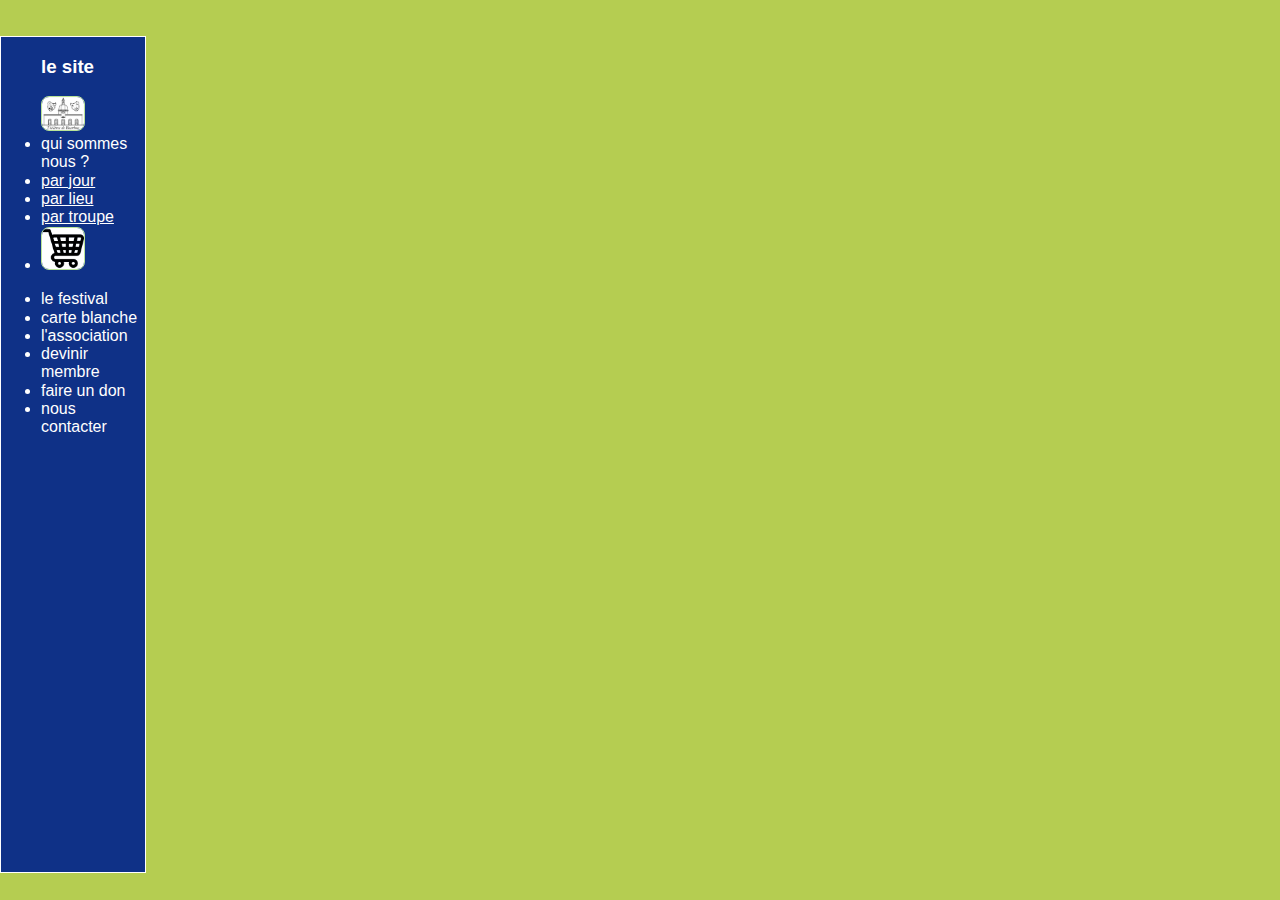
==== menu.html @ 0a8f424b "validation panier + gestion erreur plus de places" ====
<!DOCTYPE html>
<html lang="en">
  <header>
    <meta charset="utf-8">
    <title> Theatres de Bourbon&#8239 </title>
    <link rel="stylesheet" href="style.css">
    <script src="script.js"></script>
  </header>
  <body>
  


<!-- le menu à gauche -->
	<div class="menu">
			<ul>
					<h3> le site</h3>
					<a href="index.php">
						<img class="vignette" src="images/logo.jpg" alt="[logo de l'association vers l'accueil du site]" width="30%" height="30%" decoding="low">
					</a>
					<li> qui sommes nous ?</li>
					<li><a href="getSpectacles.php">par jour</a></li>
					<li><a href="parLieux.php">par lieu</a></li>
					<li><a href="troupes.php">par troupe</a></li>
					<li>				
						<a href="panier.php">
							<img class="vignette" src="images/panier.png" alt="[Panier]" width="30%" height="30%" decoding="low">
						</a>
					</li>
			</ul> 
			<ul>
					
					<li>le festival </li>
					<li> carte blanche </li>
					<li> l'association </li>
					<li> devinir membre </li>
					<li> faire un don</li>
					<li> nous contacter</li>
		  </ul>
  </div>
---- style.css ----
/******************************** Feuille de Style *********************************/
/* anciennes couleurs:   	fond bleu trop foncé: #016bc3 /*bleu un peu foncé*//*
				caractères initiaux vert clair: #b9e398 *vert clair *//*
				fond bleu trop clair: #27a0e7 *bleu un clair*//*
				Fond choisi trop beau: #077bd2 *bleu beau*//*
				Joue de la statue /*
				bras de la statue: #305370; /*bronze*/ /*
				bleu choisi: #0f3187; /*bleu contraste*/ /*
				vertFondEcran: #B7CF2F;
				vertClair fond titre: #CCFF66;
				autreVert: #b7cf53;
				vert flyerPierre: #B5CD51;
				rose: #CC3333;
*/ 
/*nouvelles couleurs: ;
	fond vert criard:#b9e398 *vert clair */
*/ 


html, body {
	margin:0
	padding:0
 }
html {
    height: 100%;
}
body {
		color:white;		
		background-color: #B5CD51; 
		font-family:  Vijaya, Garamond, sans-serif; 
		font-size: 100%;
		background-image:url(images/peleMele.jpg);
		background-size: 100%;
		background-repeat: repeat;
 }
 
.riquiqui{
	font-size:60%;
	/*width:70%;*/
	padding-left: -2em;
	margin-left:-1em;
}
.bandeau {
    position: fixed;
    top: 0%;
	padding-top:0;
	padding-right:5%;
	margin-left:30%;
	background-color :#0f3187; /*bleu contraste*/
	opacity: 0.83;
	border:1px solid black;
	border-radius:1em;
	width:70%;
}


footer {
    position: fixed;
    bottom: 0%;
    height: 2,5em;/*taille3 du footer*/
	width:100%;
	padding-bottom:0;
	background:#B7CF2F;
	color: gray;
	font-size:70%;
}
 
section, article, aside, header, footer, nav, hgroup {
  display: block;
}
 
h1 {
 font-size: 200%; 
 color: white;
 text-align: center;
 font-family: Viner Hand ITC;
 }
 
h2 {
 font-size: 150%; 
 font-family: Viner Hand ITC;
 color: #ffffff; 
 padding-left: 0em;
 text-align: left;
 clear: left;
 }
 
 h2::first-letter {
  text-transform: capitalize;
}

titreSpectacle{
	text-transform: uppercase;
	font-size:95%;
	font-weight: bold;
	color:white;
	}
	
bandeau>titreSpectacle{
	text-transform: uppercase;
	font-size:50%;
	font-weight: bold;
	color:white;
}

Horaire{
	font-weight: bold;
}

Lieu{	
		font-weight: normal;
}

Auteur{
	font-family: italic;
/*	color: black;*/
}

main{
	padding-bottom: 11em;
	Padding-top:10em;

}

.decalage{ 
/*Décaler le texte pour voir la statue...*/
 padding: 0% 5% 0% 35%;
 font-size: 100%
}
/*Decaler le texte pour voir la statue...*/
.decalage30{ 
 padding: 0% 5% 0% 30%;
 font-size: 100%
}

/*reflechir s'il n'y a pas du netoyage à faire ici*/
p{
 color: white ; 
 padding: 0% 5% 0% 10%;
 text-indent: 3 em;
 font-size: 100%;
 text-align:justify;
 }



 p::first-letter {
  text-transform: capitalize;
}
 
 ul,li,td {
 /*text-indent: 0.02em;*/
 }
 
 li {
  margin-bottom: 0.02em;
}
  
/*******************************   Gestion des liens *****************************/	
a:link {
 color: white;
 }
a:visited {
 color: white;
 }
a:hover {
 color: white;
 background-color: #0f3187;
 }
a:active, a:focus {
 color: black;
 background-color: white;
}

a[href^="https"]::before {
	color:white;
  content: "🔗 ";
}

a[href^="mailto"]::before {
  color:white;
  content: "📧 ";
}

a[href^="tel"]::before {
	color:white;
  content: "📞 ";
}

/*b:{
	font-style: bold;
	color: white
}
*/


/*****************************************pour invité les menbre du CA a commenter... *********************************/ 
#comment{
background:red;
color:yellow
width: 25%;
border:1px solid black;
border-radius:1em;
text-align: right;
}


/*****************************************est ce utilisé*/
/*/ est ce utilisé?*/ 
#pastille{
	float: left;
	display: block;
	border:10px solid black;
	border-radius:1em;
	text-align: center;
	margin-left: 0;
    margin-right:0;
}


/*Bandeau D'image menu de page*/
#vignette{
	width: 100%;
	border-radius:1em;
	margin-left: 1em;
    margin-right:0;
	bottom:0;
	float:left;
}

/*******************************   Gestion des images *****************************/	
img{
	border:1px solid #b9e398;
	border-radius:0.5em;
	/*text-align: left;*/	
}

img.displayed {
    margin-left: auto;
    margin-right: auto;
}

img.vignette {
	height:40%;
	width: 40%;
    /*display: float;*/
    margin-left: auto;
    margin-right: auto;
}
img.petiteVignette {
	height:20%;
	width: 20%;
    margin-left: auto;
    margin-right: auto;
}
figure{
	display: inline-block;
	width: 100%;
    margin-left: 0;
    margin-right: 0;
}
figure.lieu{
	float:left;
	width: 60%;
    margin-left: 1em;
    margin-right: 1em;
    padding-right: 1em;
}

figure.apercu{
	display: inline-block;
	width: 20%;
    margin-left: 0;
    margin-right: 0;
}

figcaption{
	font-size : 50%;
	width: 100%;
}






#contact{
	font-size:150%;
	color:white;
	text-align: right;
	font-variant:small-caps;
}


/******************* tentative non concluante pour gérer des tableaux*************************/
.exemple {
  table-layout: auto;
  width: 100%;
  border: 1px solid red;
}

.interne {
  table-layout: fixed; 
  width:50em;
  height:3em;
  border: 1px solid red;
}

tr, td {
  border: solid;
}

td {
  border: 1px solid #b9e398 ;
  overflow: hidden;
  white-space: nowrap;
  text-overflow: ellipsis;
}

tr, td {
  border: solid;
}

td {
  border: 1px solid #b9e398 ;
  overflow: hidden;
  text-overflow: ellipsis;
}

/******************************* Gestion des bulles ****************************/ 
.Spectacle{
	border:1px solid white;
	border-radius:2em;
	text-align: justify;
	padding: 1em 1em 1em 1em;
	margin-bottom: 2em;
	background-color:#0f3187; /*bleu contraste*/
}


.Lieu{
	/*border:1px solid white;*/
	background:#077bd2;
	border-radius:2em;
	text-align: justify;
	padding: 1em 1em 1em 1em;
	margin-top:2em;
	margin-bottom:2em;
    background-color :#305370; /*bronze*/
}


.Panier{
	border:1px solid white;	
	border-radius:0 0 8em 8em;
	text-align: center;
	padding: 1em 1em 1em 1em;
	margin-bottom: 2em;
	background-color:#305370; /*bronze*/ 
	font-family: courrier;
	font-size:80%;
	margin-left: auto;
    margin-right: auto;
}

.petitPanier{
	color:white;
	width:12%;
	border:1px solid white;
	border-radius:0 0 2em 2em;
	text-align: center;
	background-color:#305370; /*bronze*/ 
	font-family: courrier;
	font-size:100%;
	padding: 0px 2px 2px;
	position: fixed;
	top: 12%;
	right:1%;
}

.versLeHaut{
	writing-mode: sideways-lr;
	text-orientation: mixed;
	/*text-orientation:sideways;*/
	text-align:left;
}
/*******************************   Gestion des petits carrés... *****************************/	
.emballage {
    float:left;   /*width:12,5%;*/
}
.jourEntier {
   float:left;
   border: 1em white;
   padding: 5px 5px 5px 5px;
}

.shadowboxChoisie{
 width: 10em;
  height:10em; 
  font-size:50%;
  border: 1px solid #333;
  box-shadow: 5px 5px 3px #333;
  margin: 2px;
  padding: 3px;
  Background-color:#0f3187;
  
}

.shadowboxNormal{
  width: 10em;
  height:10em;
  font-size:50%;
  border: 1px solid #333;
  box-shadow: 5px 5px 3px #444;
  margin: 2px;
  padding: 3px;
  Background-color:#077bd2;
}
.shadowboxVide {
  width: 10em;
  height:10em;
  font-size:50%;
  border: 1px solid #333;
  box-shadow: 5px 5px 3px #444;
  margin: 2px;
  padding: 3px; 
}


.bouton {
    border: 1px solid black;
	color:black;
	background-color:#b9e398;
	width:30%;
	border-radius:1em;
	text-align:right;
	margin-left: auto;
    margin-right: auto;
	padding-right:12px
}
.boutonAEnfoncer {
    border: 1px solid #b9e398;
	color:black;
	background-color:white;
	width:30%;
	border-radius:1em;
	text-align:right;
	margin-left: auto;
    margin-right: auto;
	padding-right:12px
}


.menu{
  position: fixed;
  left: 0em;
   top: 4%;
  bottom: 3%;
  width:9em;
  border:1px solid white;
  background-color:#0f3187; /*bleu contraste*/
}

.patchwork{
  position: fixed;
  width:17%;
  margin-left: 9em;
  height:97%;
  border:1px solid #B7CF2F;
  background-color:*#B7CF2F*/;
}
.vignetteP{
	width: 32%;
	border-radius:0em;
	margin-left: 0em;
    margin-right:0;
	bottom:0;
	float:left;
}


.adroite{
    text-align:right;
}





  





/* selecteur universel pour quand je suis coincée et que je veux voir ce qui ne va pas. 

* [lang^=fr] {
color:green}
*{
  border: 1px solid black;
}

.floating {
  float: left;
}

.floating + * {
  clear: left;
  
}
*/
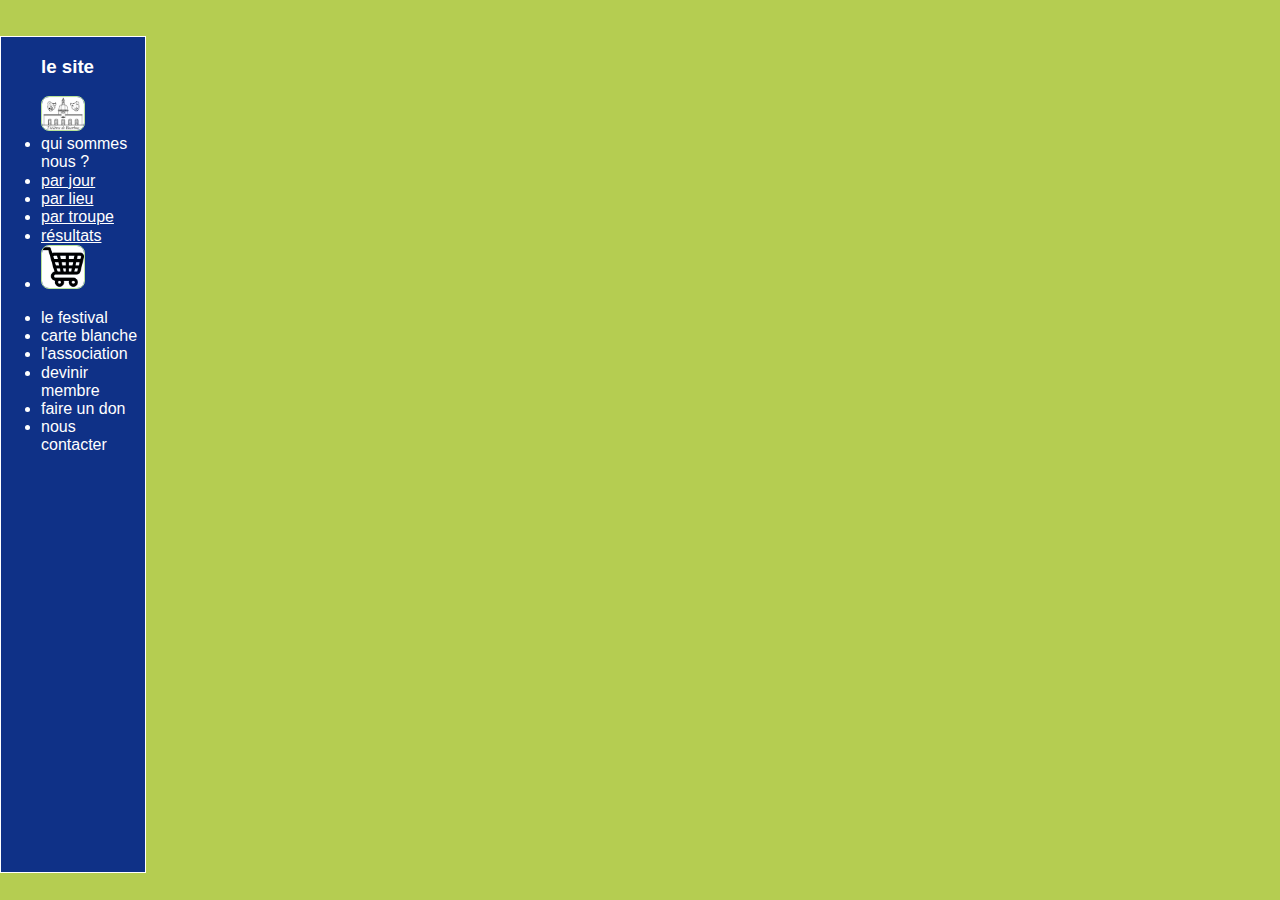
==== commit 3f328b3a: "just before i commit dev Merge branch 'master' of https://github.com/2chenj/projetWebL3" ====
--- a/menu.html
+++ b/menu.html
@@ -4,7 +4,6 @@
     <meta charset="utf-8">
     <title> Theatres de Bourbon&#8239 </title>
     <link rel="stylesheet" href="style.css">
-    <script src="script.js"></script>
   </header>
   <body>
   
@@ -21,6 +20,7 @@
 					<li><a href="getSpectacles.php">par jour</a></li>
 					<li><a href="parLieux.php">par lieu</a></li>
 					<li><a href="troupes.php">par troupe</a></li>
+					<li><a href="resultats.php">résultats</a></li>
 					<li>				
 						<a href="panier.php">
 							<img class="vignette" src="images/panier.png" alt="[Panier]" width="30%" height="30%" decoding="low">
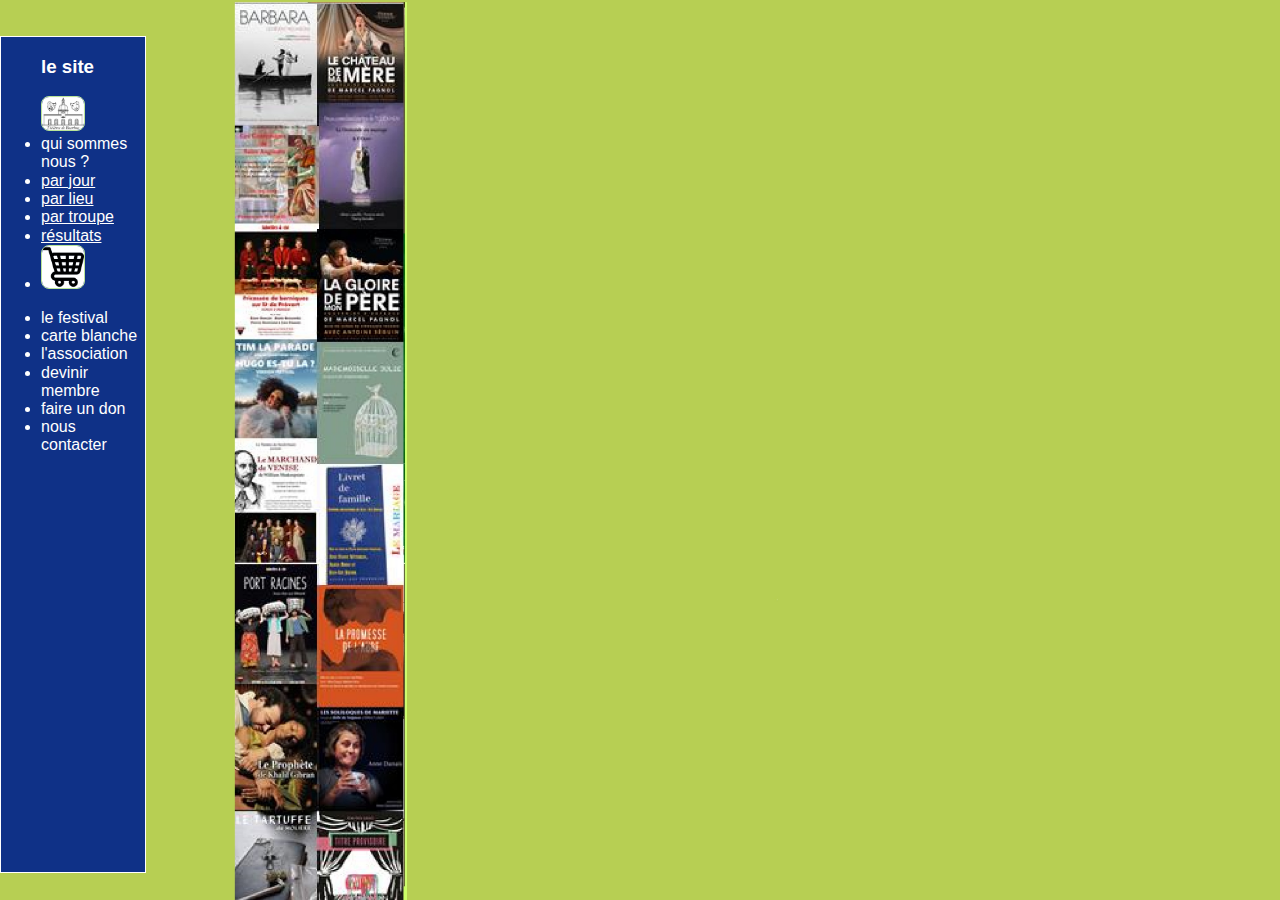
==== commit 880c21c0: "test flyer" ====
--- a/menu.html
+++ b/menu.html
@@ -5,7 +5,7 @@
     <title> Theatres de Bourbon&#8239 </title>
     <link rel="stylesheet" href="style.css">
   </header>
-  <body>
+  <body >
   
 
 
--- a/style.css
+++ b/style.css
@@ -25,14 +25,14 @@
     height: 100%;
 }
 body {
-		color:white;		
-		background-color: #B5CD51; 
-		font-family:  Vijaya, Garamond, sans-serif; 
+		color:white;
+		background-color: #B5CD51;
+		font-family:  Vijaya, Garamond, sans-serif;
 		font-size: 100%;
-		background-image:url(images/peleMele.jpg);
+		background-image: url(images/peleMele.jpg);
 		background-size: 100%;
 		background-repeat: repeat;
- }
+	}
  
 .riquiqui{
 	font-size:60%;
